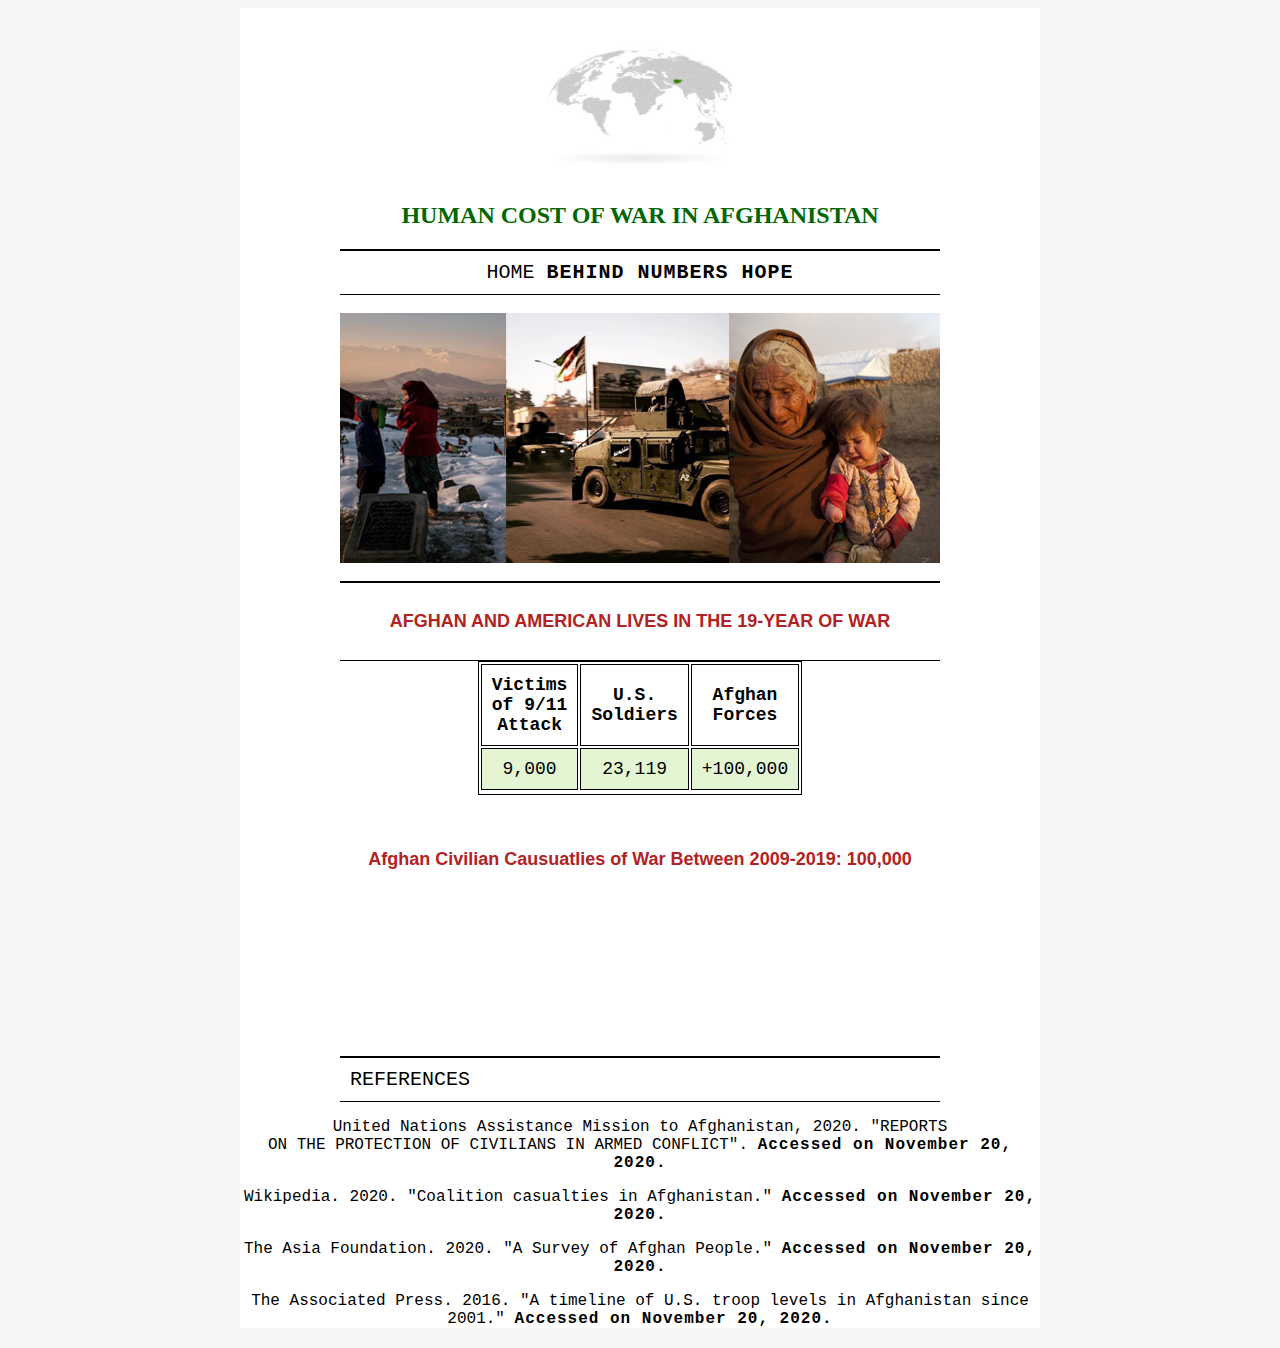
==== index.html @ af276fb5 "Rename Home.html to index.html" ====
<html> 
<head> 
<title> Human Cost of Afghan War</title>  
    
    <link rel="stylesheet" href="Style.css">
    </head>
<body> 
    
    <div class="b1"> 
        
        
        
               
        <img id="logo" src="Photo/afg.jpg"> 

        <h2 style="text-transform: uppercase"> Human Cost of War in Afghanistan </h2>

    <ul> 
        <li> Home</li>
        
        <li > <a href="Dashbord/Dashbord.html"> Behind Numbers </a></li>
        <li> <a href="Hope/cor_hope.html">  Hope </a> </li>        
        </ul>
        <br> 
        
        <img src="Photo/war.jpg"> 
        
        
         <br>  <br> 
        
          <ul> 
              
             
              
        <li> <h3>Afghan and American Lives in the 19-year of War </h3> </li>
                
        </ul>
        
        
        <table> 
        <tr> 
            

        <th> Victims of 9/11 Attack </th>
          <th> U.S. Soldiers</th>
        <th> Afghan Forces</th>
                       
            </tr>
            
            
        <td> 9,000 </td> 
        <td> 23,119 </td>
        <td> +100,000</td>    
            <tr> </tr>
            
        </table>
        
        <br> 
        <br> 
        
        <h3> Afghan Civilian Causuatlies of War Between 2009-2019: 100,000</h3>

     <svg id="graph">
    
         
    
    </svg>
           
    <div class="hidden" id="tooltip">
        <di id="year"></di>
        <div id="D"> Deaths: </div>
        <div id="I"> Injuries:  </div>
    </div>
        
        <br> 
        <br> 
        
           <ul id="last"> 
        <li> References </li>
            
        </ul>
    
        <div id="ref"> 
    
        <p> United Nations Assistance Mission to Afghanistan, 2020. "REPORTS <br> ON THE PROTECTION OF CIVILIANS IN ARMED CONFLICT". <a href=" https://unama.unmissions.org/protection-of-civilians-reports"> Accessed on November 20, 2020. </a>  
         </p>
            
        <p> 
            Wikipedia. 2020. "Coalition casualties in Afghanistan." <a href="https://en.wikipedia.org/wiki/Coalition_casualties_in_Afghanistan#:~:text=Since%20the%20start%20of%20U.S.,have%20died%20in%20hostile%20action"> Accessed on November 20, 2020.</a>
            
            </p>  
        <p> The Asia Foundation. 2020. "A Survey of Afghan People." <a href="https://asiafoundation.org/where-we-work/afghanistan/survey/resources/#archive"> Accessed on November 20, 2020.</a>
            </p>    
        <p>  The Associated Press. 2016. "A timeline of U.S. troop levels in Afghanistan since 2001." <a href="https://www.militarytimes.com/news/your-military/2016/07/06/a-timeline-of-u-s-troop-levels-in-afghanistan-since-2001/">  Accessed on November 20, 2020.  </a> </p>    
      
            </div>
        
        
  <script src="https://d3js.org/d3.v5.min.js"></script>
  <script src="home.js"> </script>
      
    </div>
    </body>

</html>
---- Style.css ----
#h3{text-align: center; font-family: cursive; font-weight: 200px; text-transform: uppercase;}

body {background-color:whitesmoke; font-family: "Courier New", monospace
     }
#1{font-size: 2px
    
} 
#logo { width: 200px; height:150px; margin-top: 20px;}

.b1 { margin-left: auto; margin-right: auto; margin-bottom: 20px; margin-top: auto; background-color: white; max-width:800px;  min-width: 1200 px; height: auto; text-align: center; padding-top: 4px;
}

ul { width: 580px; padding: 10px; margin: 0px auto 0px auto; border-top: 2px solid ; border-bottom: 1px solid #000; text-align: center; text-transform: uppercase; font-size:20px;   
     
}  
li {display: inline;
}

p {text-align: center}
    

a {color: black; text-decoration-line: none; text-decoration-color: black; text-decoration: none; letter-spacing: 1px; font-weight: bold
    
}
a:active, a.on {color:#cc3333; background-color: white
}

table { 
            margin: 0 auto; 
            font-size: large; 
            border: 1px solid black; 
        } 
  
h2 { 
            text-align: center; 
            color: #006600; 
            font-size: x-large; 
            font-family: 'Gill Sans',  
                'Gill Sans MT', ' Calibri',  
                'Trebuchet MS', 'sans-serif'; 
        } 
  
        td { 
            background-color: #E4F5D4; 
            border: 1px solid black; 
        } 
  
        th, 
        td { 
            font-weight: bold; 
            border: 1px solid black; 
            padding: 10px; 
            text-align: center; height: 20px;  
        } 
        td { 
            font-weight: lighter; height: 10px; width: 20px; 
        }
h3 {
            color:firebrick; 
            font-size:large; 
            font-family: sans-serif; 
        } 
#graph{ text-align: center;


}

#tooltip.hidden
{
    display:none;
}

#tooltip
{
    position:absolute;
    width:300px;
    height:auto;
    padding:10px;
    background-color:white;
    border-radius:10px;
    box-shadow: 4px 4px 10px rgba(0,0,0,0.4);
    pointer-events:none;
}


#year
{
  font-size:30px;  
}

#D
{
  font-size:60px;  
}

#I
{
    font-size:30px;
}

circle
{
    fill:black;
}


.label
{
    font-size:20px;
}

.off
{
  opacity:.1;  
}
#last{ text-align: left;
    
    
}
#ref{text-align: left;}
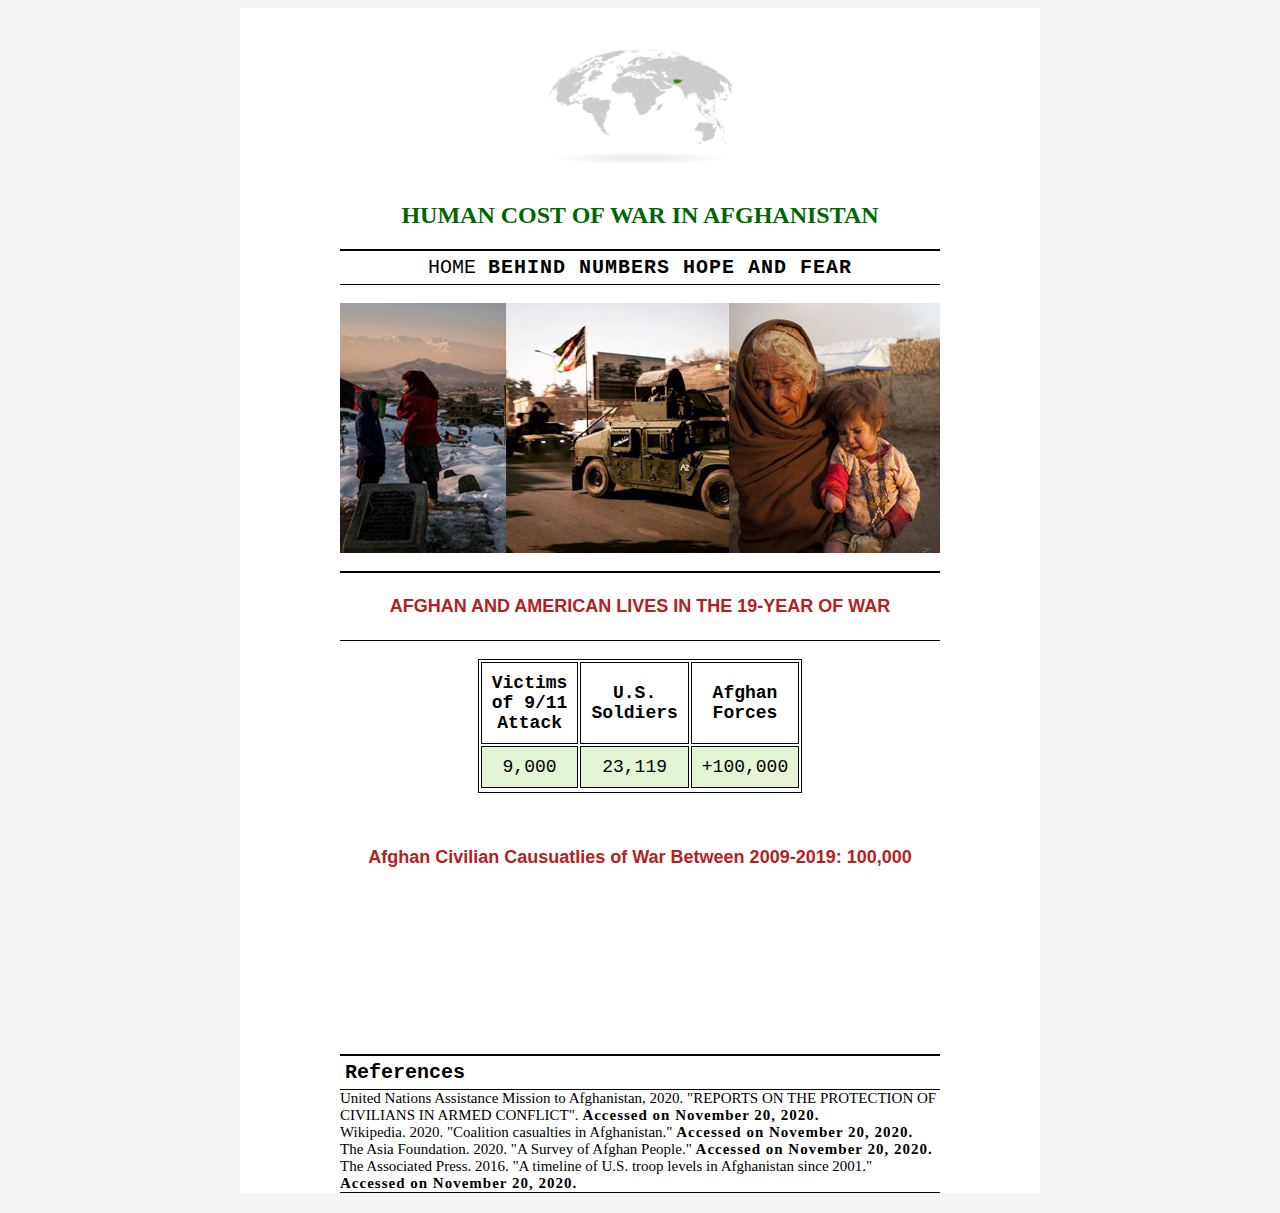
==== commit 5c8de5f9: "Dashbord" ====
--- a/index.html
+++ b/index.html
@@ -17,9 +17,8 @@
 
     <ul> 
         <li> Home</li>
-        
         <li > <a href="Dashbord/Dashbord.html"> Behind Numbers </a></li>
-        <li> <a href="Hope/cor_hope.html">  Hope </a> </li>        
+        <li> <a href="Hope/cor_hope.html">  Hope and Fear  </a> </li>        
         </ul>
         <br> 
         
@@ -36,7 +35,7 @@
                 
         </ul>
         
-        
+        <br> 
         <table> 
         <tr> 
             
@@ -68,7 +67,7 @@
            
     <div class="hidden" id="tooltip">
         <di id="year"></di>
-        <div id="D"> Deaths: </div>
+        <div id="D" > Deaths:  </div>
         <div id="I"> Injuries:  </div>
     </div>
         
@@ -79,25 +78,24 @@
         <li> References </li>
             
         </ul>
-    
-        <div id="ref"> 
-    
-        <p> United Nations Assistance Mission to Afghanistan, 2020. "REPORTS <br> ON THE PROTECTION OF CIVILIANS IN ARMED CONFLICT". <a href=" https://unama.unmissions.org/protection-of-civilians-reports"> Accessed on November 20, 2020. </a>  
-         </p>
+    <div id="ref"> 
+
+         United Nations Assistance Mission to Afghanistan, 2020. "REPORTS ON THE PROTECTION OF CIVILIANS IN ARMED CONFLICT". <a href=" https://unama.unmissions.org/protection-of-civilians-reports"> Accessed on November 20, 2020. </a>  
+         
             
-        <p> 
+        <br> 
             Wikipedia. 2020. "Coalition casualties in Afghanistan." <a href="https://en.wikipedia.org/wiki/Coalition_casualties_in_Afghanistan#:~:text=Since%20the%20start%20of%20U.S.,have%20died%20in%20hostile%20action"> Accessed on November 20, 2020.</a>
             
-            </p>  
-        <p> The Asia Foundation. 2020. "A Survey of Afghan People." <a href="https://asiafoundation.org/where-we-work/afghanistan/survey/resources/#archive"> Accessed on November 20, 2020.</a>
-            </p>    
-        <p>  The Associated Press. 2016. "A timeline of U.S. troop levels in Afghanistan since 2001." <a href="https://www.militarytimes.com/news/your-military/2016/07/06/a-timeline-of-u-s-troop-levels-in-afghanistan-since-2001/">  Accessed on November 20, 2020.  </a> </p>    
+         <br> 
+        The Asia Foundation. 2020. "A Survey of Afghan People." <a href="https://asiafoundation.org/where-we-work/afghanistan/survey/resources/#archive"> Accessed on November 20, 2020.</a>
+        <br> 
+           
+        The Associated Press. 2016. "A timeline of U.S. troop levels in Afghanistan since 2001." <a href="https://www.militarytimes.com/news/your-military/2016/07/06/a-timeline-of-u-s-troop-levels-in-afghanistan-since-2001/">  Accessed on November 20, 2020.  </a>    
       
-            </div>
-        
+        </div>
         
   <script src="https://d3js.org/d3.v5.min.js"></script>
-  <script src="home.js"> </script>
+  <script src="Home.js"> </script>
       
     </div>
     </body>
--- a/Style.css
+++ b/Style.css
@@ -10,7 +10,7 @@
 .b1 { margin-left: auto; margin-right: auto; margin-bottom: 20px; margin-top: auto; background-color: white; max-width:800px;  min-width: 1200 px; height: auto; text-align: center; padding-top: 4px;
 }
 
-ul { width: 580px; padding: 10px; margin: 0px auto 0px auto; border-top: 2px solid ; border-bottom: 1px solid #000; text-align: center; text-transform: uppercase; font-size:20px;   
+ul { width: 590px; padding: 5px;; margin: 0px auto 0px auto; border-top: 2px solid ; border-bottom: 1px solid #000; text-align: center; text-transform: uppercase; font-size:20px;word-spacing:normal;  
      
 }  
 li {display: inline;
@@ -55,10 +55,9 @@
         td { 
             font-weight: lighter; height: 10px; width: 20px; 
         }
-h3 {
-            color:firebrick; 
-            font-size:large; 
-            font-family: sans-serif; 
+h3 {color:firebrick; 
+    font-size:large; 
+font-family:sans-serif; 
         } 
 #graph{ text-align: center;
 
@@ -73,7 +72,7 @@
 #tooltip
 {
     position:absolute;
-    width:300px;
+    width:200px;
     height:auto;
     padding:10px;
     background-color:white;
@@ -90,7 +89,7 @@
 
 #D
 {
-  font-size:60px;  
+  font-size:60px; color: red;
 }
 
 #I
@@ -109,12 +108,9 @@
     font-size:20px;
 }
 
-.off
-{
-  opacity:.1;  
-}
-#last{ text-align: left;
+ 
+#last{ text-align: left; text-transform: none; font-weight: bold;
     
     
 }
-#ref{text-align: left;}
+#ref{width: 600px; margin: 0px auto 0px auto; border-bottom: 1px solid #000; text-align: left;font-size:15px; font-family: cursive;}
